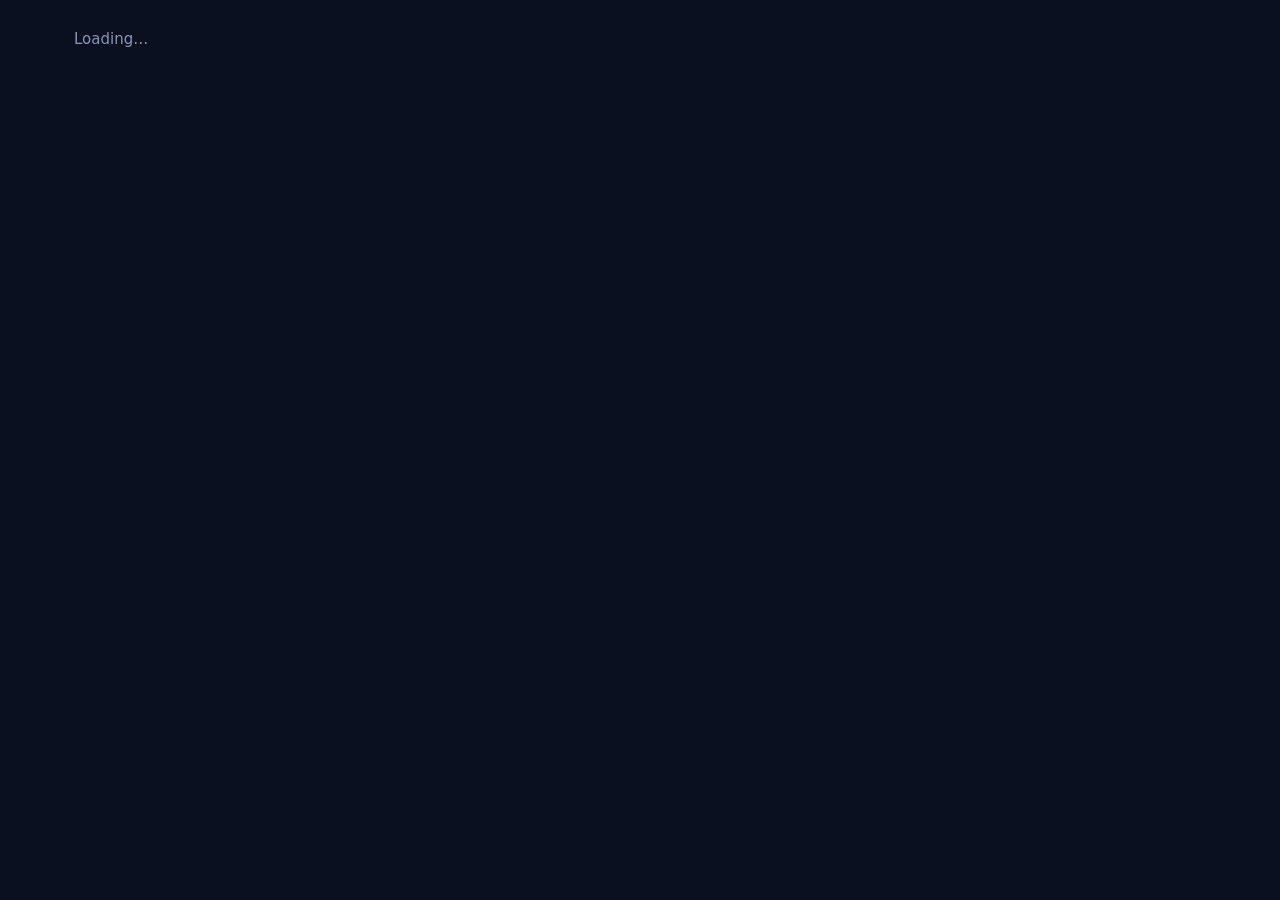
==== src/lumida/web/index.html @ c7fb6cb5 "Stage 4.4: web app - databases, problems, reviews, rules, relationships, questions, people, audit lo" ====
<!doctype html>
<html lang="en">
<head>
  <meta charset="utf-8">
  <meta name="viewport" content="width=device-width, initial-scale=1">
  <meta name="referrer" content="no-referrer">
  <title>Lumida</title>
  <link rel="icon" href="favicon.svg" type="image/svg+xml">
  <link rel="stylesheet" href="app.css">
  <script type="module" src="app.js"></script>
</head>
<body>
  <a class="skip" href="#main">Skip to content</a>
  <header class="top" id="top" hidden>
    <a class="brand" href="#/">
      <img src="mark.svg" alt="" width="26" height="26">
      <span>Lumida</span>
    </a>
    <nav class="nav" id="nav" aria-label="Main"></nav>
    <div class="who" id="who"></div>
  </header>
  <main id="main" class="page" tabindex="-1">
    <p class="muted">Loading…</p>
  </main>
  <div class="toasts" id="toasts" role="status" aria-live="polite"></div>
  <noscript><p class="page">Lumida's web app needs JavaScript.</p></noscript>
</body>
</html>
---- src/lumida/web/app.css ----
/* Lumida web app. Same brand as the website: dark, calm, one warm amber light. */

:root {
  --bg: #0b1020;
  --surface: #111833;
  --surface-2: #161f40;
  --line: #25305a;
  --text: #e6e9f2;
  --muted: #8a94b8;
  --amber: #ffb547;
  --amber-glow: rgba(255, 181, 71, 0.3);
  --teal: #2dd4bf;
  --coral: #ff6b6b;
  --violet: #a78bfa;
  --radius: 12px;
  --font-head: "Space Grotesk", "Inter", system-ui, sans-serif;
  --font-body: "Inter", system-ui, -apple-system, "Segoe UI", sans-serif;
  --font-mono: "JetBrains Mono", ui-monospace, "Cascadia Code", Consolas, monospace;
  color-scheme: dark;
}

*, *::before, *::after { box-sizing: border-box; }
body { margin: 0; background: var(--bg); color: var(--text); font: 400 15px/1.55 var(--font-body); -webkit-font-smoothing: antialiased; }
a { color: var(--amber); text-decoration: none; }
a:hover { text-decoration: underline; }
h1, h2, h3 { font-family: var(--font-head); line-height: 1.2; margin: 0 0 0.6em; letter-spacing: -0.01em; }
h1 { font-size: 1.7rem; }
h2 { font-size: 1.2rem; }
h3 { font-size: 1rem; }
p { margin: 0 0 0.8em; }
code, pre { font-family: var(--font-mono); font-size: 0.85em; }
pre { background: var(--surface-2); border: 1px solid var(--line); border-radius: 8px; padding: 12px; overflow: auto; max-height: 420px; margin: 0; }
:focus-visible { outline: 2px solid var(--amber); outline-offset: 2px; border-radius: 4px; }
.muted { color: var(--muted); }
.small { font-size: 0.85rem; }
.skip { position: absolute; left: -999px; top: 8px; background: var(--amber); color: var(--bg); padding: 8px 12px; border-radius: 8px; z-index: 100; }
.skip:focus { left: 8px; }
[hidden] { display: none !important; }

/* Header ----------------------------------------------------------------------------- */
.top { display: flex; align-items: center; gap: 24px; padding: 12px 24px; border-bottom: 1px solid var(--line); background: var(--surface); position: sticky; top: 0; z-index: 10; flex-wrap: wrap; }
.brand { display: flex; align-items: center; gap: 10px; color: var(--text); font: 600 1.1rem var(--font-head); }
.brand:hover { text-decoration: none; }
.nav { display: flex; gap: 4px; flex: 1; flex-wrap: wrap; }
.nav a { color: var(--muted); padding: 6px 12px; border-radius: 8px; }
.nav a:hover { color: var(--text); background: var(--surface-2); text-decoration: none; }
.nav a.on { color: var(--text); background: var(--surface-2); }
.who { display: flex; align-items: center; gap: 12px; color: var(--muted); font-size: 0.9rem; }

.page { max-width: 1180px; margin: 0 auto; padding: 28px 24px 64px; outline: none; }
.head { display: flex; align-items: flex-end; justify-content: space-between; gap: 16px; margin-bottom: 20px; flex-wrap: wrap; }
.head h1 { margin: 0; }
.crumb { color: var(--muted); font-size: 0.9rem; margin-bottom: 6px; }

/* Building blocks -------------------------------------------------------------------- */
.card { background: var(--surface); border: 1px solid var(--line); border-radius: var(--radius); padding: 18px 20px; }
.card + .card { margin-top: 16px; }
.grid { display: grid; gap: 16px; grid-template-columns: repeat(auto-fill, minmax(300px, 1fr)); }
.row { display: flex; gap: 10px; align-items: center; flex-wrap: wrap; }
.stack > * + * { margin-top: 12px; }
.split { display: grid; gap: 16px; grid-template-columns: 2fr 1fr; align-items: start; }
@media (max-width: 860px) { .split { grid-template-columns: 1fr; } }

.btn { font: 600 0.88rem/1 var(--font-body); padding: 9px 14px; border-radius: 8px; border: 1px solid var(--line); background: var(--surface-2); color: var(--text); cursor: pointer; }
.btn:hover { border-color: var(--muted); }
.btn:disabled { opacity: 0.5; cursor: default; }
.btn--amber { background: var(--amber); border-color: var(--amber); color: #1a1205; }
.btn--amber:hover { box-shadow: 0 0 18px var(--amber-glow); border-color: var(--amber); }
.btn--danger { color: var(--coral); }
.btn--small { padding: 6px 10px; font-size: 0.8rem; }
.link { background: none; border: 0; color: var(--amber); cursor: pointer; padding: 0; font: inherit; }

input, select, textarea { font: inherit; color: var(--text); background: var(--bg); border: 1px solid var(--line); border-radius: 8px; padding: 8px 10px; }
input:focus, select:focus, textarea:focus { border-color: var(--amber); outline: none; }
textarea { width: 100%; min-height: 70px; resize: vertical; }
label { display: block; font-size: 0.85rem; color: var(--muted); margin-bottom: 4px; }
.field { margin-bottom: 14px; }
.field input { width: 100%; }

table { width: 100%; border-collapse: collapse; }
th { text-align: left; color: var(--muted); font-weight: 500; font-size: 0.8rem; text-transform: uppercase; letter-spacing: 0.06em; padding: 8px 10px; border-bottom: 1px solid var(--line); }
td { padding: 10px; border-bottom: 1px solid var(--line); vertical-align: top; }
tr:last-child td { border-bottom: 0; }
.table-wrap { overflow-x: auto; }

/* Status colours ---------------------------------------------------------------------- */
.badge { display: inline-block; font: 600 0.72rem/1 var(--font-mono); text-transform: uppercase; letter-spacing: 0.05em; padding: 4px 7px; border-radius: 6px; border: 1px solid var(--line); color: var(--muted); white-space: nowrap; }
.sev-critical { color: #fff; background: var(--coral); border-color: var(--coral); }
.sev-high { color: var(--coral); border-color: var(--coral); }
.sev-medium { color: var(--amber); border-color: var(--amber); }
.sev-low { color: var(--teal); border-color: var(--teal); }
.st-confirmed, .st-active, .st-succeeded { color: var(--teal); border-color: var(--teal); }
.st-proposed, .st-running { color: var(--amber); border-color: var(--amber); }
.st-rejected, .st-failed, .st-disabled { color: var(--coral); border-color: var(--coral); }
.score { font: 700 2.4rem/1 var(--font-head); }
.score small { font-size: 0.9rem; color: var(--muted); font-weight: 500; }
.good { color: var(--teal); }
.ok { color: var(--amber); }
.bad { color: var(--coral); }

.source-card { display: block; color: var(--text); transition: border-color 0.15s ease; }
.source-card:hover { border-color: var(--amber); text-decoration: none; }
.source-card .row { justify-content: space-between; }

.tabs { display: flex; gap: 2px; border-bottom: 1px solid var(--line); margin-bottom: 18px; flex-wrap: wrap; }
.tabs a { color: var(--muted); padding: 10px 14px; border-bottom: 2px solid transparent; margin-bottom: -1px; }
.tabs a:hover { color: var(--text); text-decoration: none; }
.tabs a.on { color: var(--text); border-bottom-color: var(--amber); }

.bar { height: 6px; border-radius: 3px; background: var(--surface-2); overflow: hidden; }
.bar > span { display: block; height: 100%; }

.explain { border-left: 3px solid var(--violet); }
.explain h3 { color: var(--violet); }
.keybox { font-family: var(--font-mono); background: var(--bg); border: 1px dashed var(--amber); padding: 10px; border-radius: 8px; word-break: break-all; }

.login { max-width: 380px; margin: 10vh auto 0; }
.login .brand { justify-content: center; margin-bottom: 24px; font-size: 1.5rem; }

.toasts { position: fixed; right: 16px; bottom: 16px; display: grid; gap: 8px; z-index: 50; }
.toast { background: var(--surface-2); border: 1px solid var(--line); border-left: 3px solid var(--teal); border-radius: 8px; padding: 10px 14px; max-width: 380px; box-shadow: 0 8px 30px rgba(0, 0, 0, 0.4); }
.toast--error { border-left-color: var(--coral); }
.empty { text-align: center; padding: 40px 20px; color: var(--muted); }

/* Small screens: the header scrolls away instead of covering the page. */
@media (max-width: 720px) {
  .top { position: static; gap: 10px 16px; padding: 10px 16px; }
  .nav { order: 3; flex-basis: 100%; }
  .nav a { padding: 5px 10px; }
  .who { margin-left: auto; font-size: 0.8rem; }
  .page { padding: 20px 16px 48px; }
  .score { font-size: 1.9rem; }
}
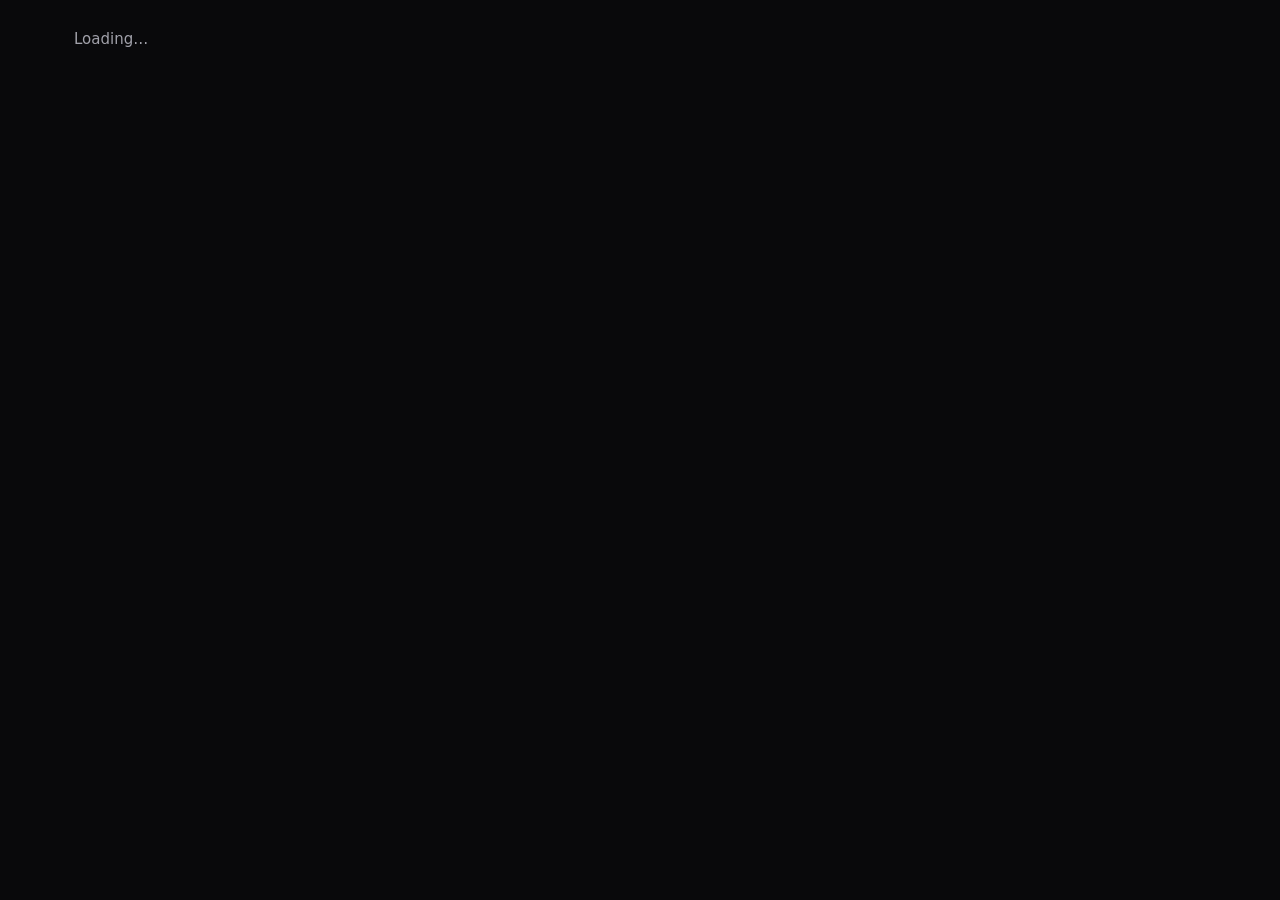
==== commit 8184841c: "Open source (Apache 2.0); rules as code + lumida check; pip install + lumida setup; image-pull compo" ====
--- a/src/lumida/web/index.html
+++ b/src/lumida/web/index.html
@@ -14,7 +14,7 @@
   <header class="top" id="top" hidden>
     <a class="brand" href="#/">
       <img src="mark.svg" alt="" width="26" height="26">
-      <span>Lumida</span>
+      <span>lumida</span>
     </a>
     <nav class="nav" id="nav" aria-label="Main"></nav>
     <div class="who" id="who"></div>
--- a/src/lumida/web/app.css
+++ b/src/lumida/web/app.css
@@ -1,20 +1,22 @@
-/* Lumida web app. Same brand as the website: dark, calm, one warm amber light. */
+/* Lumida web app. Same brand as the website ("Luminous Void"): a deep graphite canvas,
+   white type, one restrained champagne light, hairline borders. Fonts are the system's
+   (Geist if installed): the page's security policy loads nothing from other sites. */
 
 :root {
-  --bg: #0b1020;
-  --surface: #111833;
-  --surface-2: #161f40;
-  --line: #25305a;
-  --text: #e6e9f2;
-  --muted: #8a94b8;
-  --amber: #ffb547;
-  --amber-glow: rgba(255, 181, 71, 0.3);
-  --teal: #2dd4bf;
-  --coral: #ff6b6b;
-  --violet: #a78bfa;
-  --radius: 12px;
-  --font-head: "Space Grotesk", "Inter", system-ui, sans-serif;
-  --font-body: "Inter", system-ui, -apple-system, "Segoe UI", sans-serif;
+  --bg: #09090b;
+  --surface: #111113;
+  --surface-2: #18181b;
+  --line: rgba(255, 255, 255, 0.09);
+  --text: #e4e4e7;
+  --muted: #a1a1aa;
+  --amber: #f5d0a9; /* the champagne accent (name kept from the first design) */
+  --amber-glow: rgba(245, 208, 169, 0.22);
+  --teal: #5eead4;
+  --coral: #fca5a5;
+  --violet: #c4b5fd;
+  --radius: 14px;
+  --font-head: "Geist", "Inter", system-ui, -apple-system, "Segoe UI", sans-serif;
+  --font-body: "Geist", "Inter", system-ui, -apple-system, "Segoe UI", sans-serif;
   --font-mono: "JetBrains Mono", ui-monospace, "Cascadia Code", Consolas, monospace;
   color-scheme: dark;
 }
@@ -23,7 +25,7 @@
 body { margin: 0; background: var(--bg); color: var(--text); font: 400 15px/1.55 var(--font-body); -webkit-font-smoothing: antialiased; }
 a { color: var(--amber); text-decoration: none; }
 a:hover { text-decoration: underline; }
-h1, h2, h3 { font-family: var(--font-head); line-height: 1.2; margin: 0 0 0.6em; letter-spacing: -0.01em; }
+h1, h2, h3 { font-family: var(--font-head); line-height: 1.2; margin: 0 0 0.6em; letter-spacing: -0.03em; font-weight: 500; color: #fff; }
 h1 { font-size: 1.7rem; }
 h2 { font-size: 1.2rem; }
 h3 { font-size: 1rem; }
@@ -33,13 +35,13 @@
 :focus-visible { outline: 2px solid var(--amber); outline-offset: 2px; border-radius: 4px; }
 .muted { color: var(--muted); }
 .small { font-size: 0.85rem; }
-.skip { position: absolute; left: -999px; top: 8px; background: var(--amber); color: var(--bg); padding: 8px 12px; border-radius: 8px; z-index: 100; }
+.skip { position: absolute; left: -999px; top: 8px; background: #fff; color: var(--bg); padding: 8px 12px; border-radius: 8px; z-index: 100; }
 .skip:focus { left: 8px; }
 [hidden] { display: none !important; }
 
 /* Header ----------------------------------------------------------------------------- */
 .top { display: flex; align-items: center; gap: 24px; padding: 12px 24px; border-bottom: 1px solid var(--line); background: var(--surface); position: sticky; top: 0; z-index: 10; flex-wrap: wrap; }
-.brand { display: flex; align-items: center; gap: 10px; color: var(--text); font: 600 1.1rem var(--font-head); }
+.brand { display: flex; align-items: center; gap: 10px; color: #fff; font: 600 1.15rem var(--font-head); letter-spacing: -0.045em; }
 .brand:hover { text-decoration: none; }
 .nav { display: flex; gap: 4px; flex: 1; flex-wrap: wrap; }
 .nav a { color: var(--muted); padding: 6px 12px; border-radius: 8px; }
@@ -64,8 +66,8 @@
 .btn { font: 600 0.88rem/1 var(--font-body); padding: 9px 14px; border-radius: 8px; border: 1px solid var(--line); background: var(--surface-2); color: var(--text); cursor: pointer; }
 .btn:hover { border-color: var(--muted); }
 .btn:disabled { opacity: 0.5; cursor: default; }
-.btn--amber { background: var(--amber); border-color: var(--amber); color: #1a1205; }
-.btn--amber:hover { box-shadow: 0 0 18px var(--amber-glow); border-color: var(--amber); }
+.btn--amber { background: #fff; border-color: #fff; color: #09090b; }
+.btn--amber:hover { box-shadow: 0 0 0 4px rgba(255, 255, 255, 0.08); border-color: #fff; }
 .btn--danger { color: var(--coral); }
 .btn--small { padding: 6px 10px; font-size: 0.8rem; }
 .link { background: none; border: 0; color: var(--amber); cursor: pointer; padding: 0; font: inherit; }
@@ -131,3 +133,11 @@
   .page { padding: 20px 16px 48px; }
   .score { font-size: 1.9rem; }
 }
+
+/* A checkbox and its label on one line. */
+.row > label { display: inline; margin: 0; color: var(--text); }
+.row > input[type="checkbox"] { width: 18px; height: 18px; accent-color: var(--amber); }
+
+/* Danger zone (removing a database) */
+.danger { border-color: rgba(252, 165, 165, 0.35); }
+.danger h2 { color: var(--coral); }
